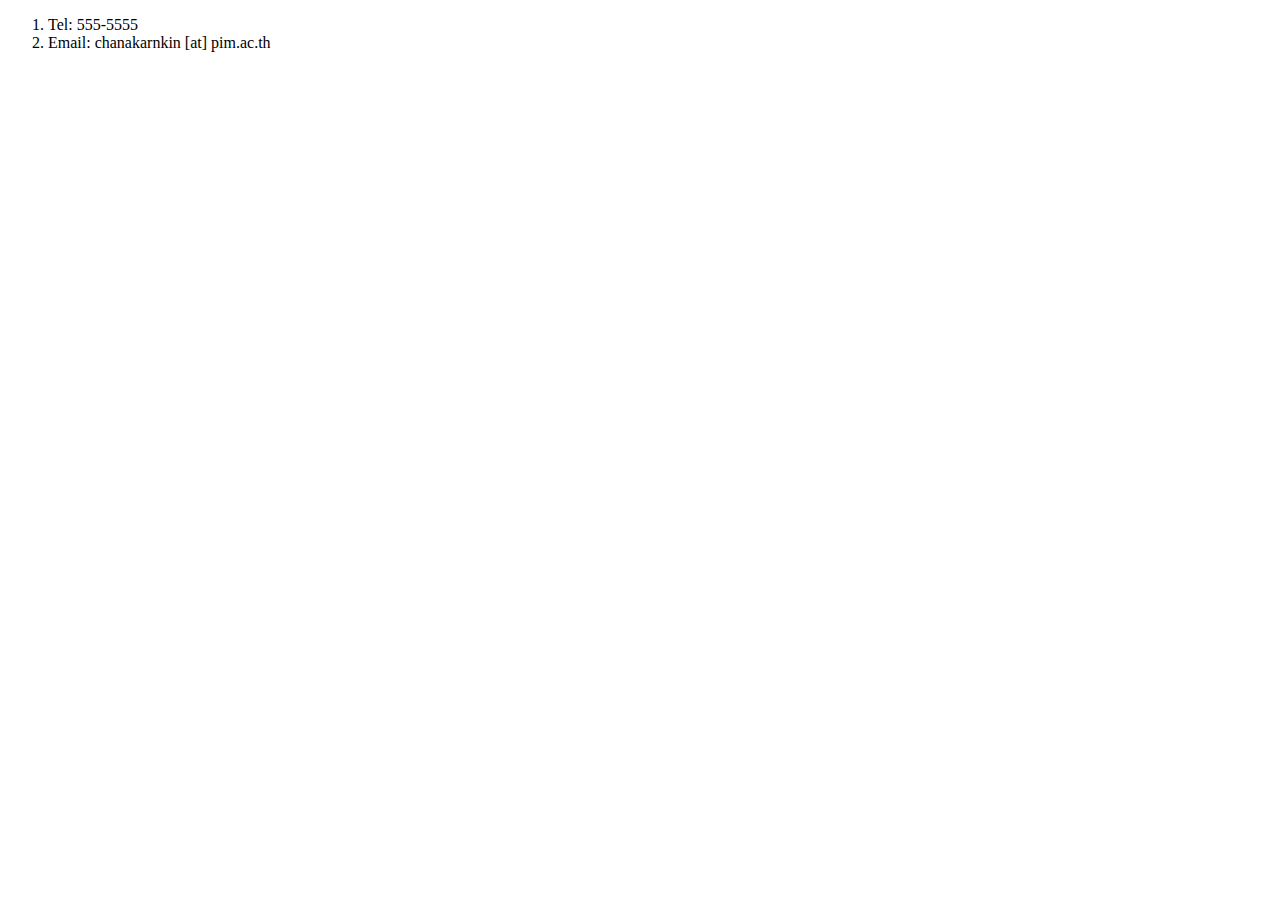
==== contact.html @ b6d3c6de "add" ====
<!DOCTYPE html>
<html lang="en">
<head>
    <meta charset="UTF-8">
    <meta name="viewport" content="width=device-width, initial-scale=1.0">
    <title>Document</title>
</head>
<body>
    <ol>
        <li>Tel: 555-5555</li>
        <li>Email: chanakarnkin [at] pim.ac.th</li>
    </ol>
</body>
</html>
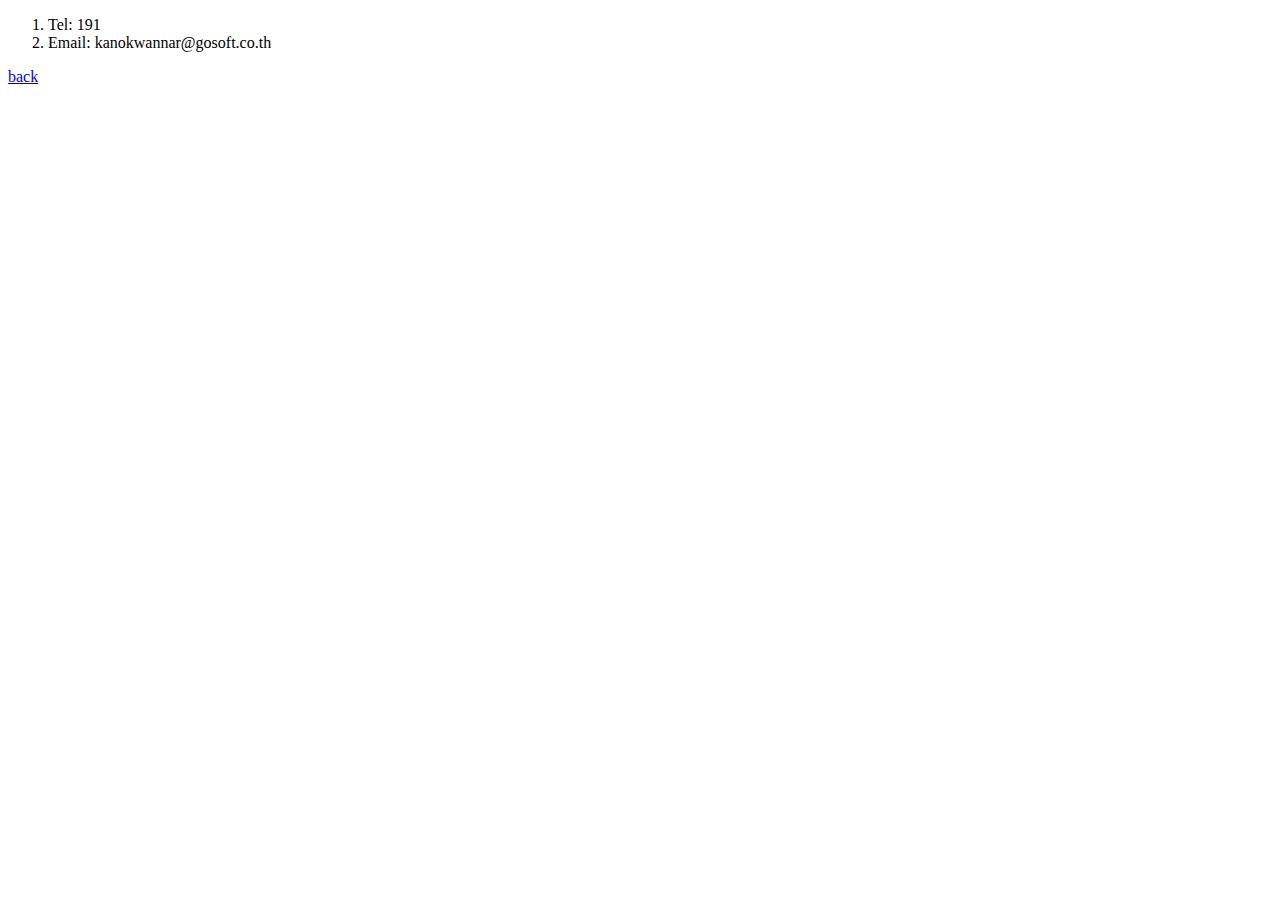
==== commit 4db7952e: "update" ====
--- a/contact.html
+++ b/contact.html
@@ -3,12 +3,13 @@
 <head>
     <meta charset="UTF-8">
     <meta name="viewport" content="width=device-width, initial-scale=1.0">
-    <title>Document</title>
+    <title>Contact</title>
 </head>
 <body>
     <ol>
-        <li>Tel: 555-5555</li>
-        <li>Email: chanakarnkin [at] pim.ac.th</li>
+        <li>Tel: 191</li>
+        <li>Email: kanokwannar@gosoft.co.th</li>
     </ol>
+    <a href="index.html"> back </a>
 </body>
 </html>
